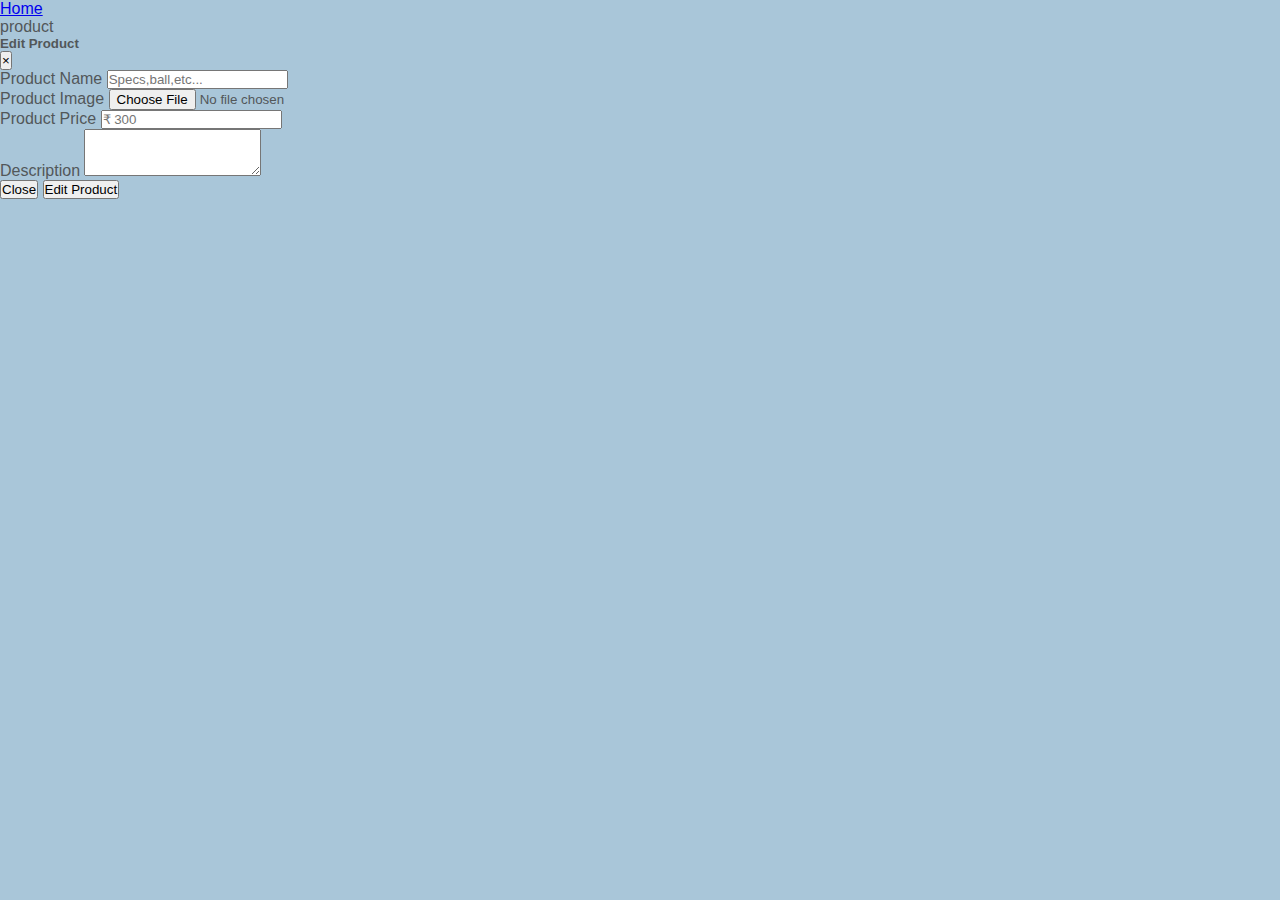
==== src/pages/view.html @ 5e80f26a "UI design has been changed" ====
<!DOCTYPE html>
<html lang="en">

<head>
    <meta charset="UTF-8">
    <meta http-equiv="X-UA-Compatible" content="IE=edge">
    <meta name="viewport" content="width=device-width, initial-scale=1.0">
    <title>View Product</title>

    <!-- boostarp Link -->
    <link href="https://cdn.jsdelivr.net/npm/bootstrap@5.3.0-alpha1/dist/css/bootstrap.min.css" rel="stylesheet"
        integrity="sha384-GLhlTQ8iRABdZLl6O3oVMWSktQOp6b7In1Zl3/Jr59b6EGGoI1aFkw7cmDA6j6gD" crossorigin="anonymous" />


    <!-- css -->
    <link rel="stylesheet" href="../css/style.css">

    <!-- script -->
    <script src="../scripts/view.js" async></script>

</head>

<body >

    <!-- breadcrumbs -->
    <nav aria-label="breadcrumb" class="d-flex justify-content-center mt-5 mb-0 fs-5">
        <ol class="breadcrumb ">
            <li class="breadcrumb-item "><a href="/" class="text-dark">Home</a></li>
            <li class="breadcrumb-item active text-dark" aria-current="page">product</li>
        </ol>
    </nav>

    <div class="edit-modal">

        <!-- Modal -->
        <div class="modal fade" id="editProduct" tabindex="-1" role="dialog" aria-labelledby="editProductLabel"
            aria-hidden="true">
            <div class="modal-dialog" role="document">
                <div class="modal-content">
                    <div class="modal-header">
                        <h5 class="modal-title" id="editProductLabel">Edit Product</h5>
                        <button type="button" class="close p-1" data-dismiss="modal" aria-label="Close">
                            <span aria-hidden="true">&times;</span>
                        </button>
                    </div>
                    <div class="modal-body p-3">
                        <form id="editProductForm">
                            <div class="form-group py-2">
                                <label for="productName">Product Name</label>
                                <input type="text" class="form-control" id="productName"
                                    placeholder="Specs,ball,etc..." required>
                            </div>
                            <div class="form-group py-2">
                                <label for="productImage">Product Image</label>
                                <input type="file" class="form-control" id="productImage" required>
                            </div>
                            <div class="form-group py-2">
                                <label for="productPrice">Product Price</label>
                                <input type="number" class="form-control" id="productPrice" placeholder="&#8377; 300" required>
                            </div>

                            <div class="form-group py-2">
                                <label for="productDescription">Description</label>
                                <textarea class="form-control" id="productDescription" rows="3" required></textarea>
                            </div>


                            <div class="modal-footer mt-4 ">
                                <button type="button" class="btn btn-secondary" data-dismiss="modal">Close</button>
                                <button type="submit" id="editProductButton" class="btn btn-primary">Edit
                                    Product</button>
                            </div>
                        </form>
                    </div>

                </div>
            </div>
        </div>
    </div>

    <!-- card will be shown here -->
    <div id="main-container">


    </div>


        
    <script src="https://code.jquery.com/jquery-3.2.1.slim.min.js"
        integrity="sha384-KJ3o2DKtIkvYIK3UENzmM7KCkRr/rE9/Qpg6aAZGJwFDMVNA/GpGFF93hXpG5KkN"
        crossorigin="anonymous"></script>
    <script src="https://cdn.jsdelivr.net/npm/popper.js@1.12.9/dist/umd/popper.min.js"
        integrity="sha384-ApNbgh9B+Y1QKtv3Rn7W3mgPxhU9K/ScQsAP7hUibX39j7fakFPskvXusvfa0b4Q"
        crossorigin="anonymous"></script>
    <script src="https://cdn.jsdelivr.net/npm/bootstrap@4.0.0/dist/js/bootstrap.min.js"
        integrity="sha384-JZR6Spejh4U02d8jOt6vLEHfe/JQGiRRSQQxSfFWpi1MquVdAyjUar5+76PVCmYl"
        crossorigin="anonymous"></script>
</body>

</html>
---- src/css/style.css ----
*{
    padding: 0;
    margin: 0;
    box-sizing: border-box;
    font-family: 'Calibri', 'Trebuchet MS', sans-serif
}




body{
    background-color: #A9C6D9;
    color: #525759;
}

.grey-text{
    color: #525759;
}

.bg-dark-blue{
    background-color: #2573a4;
}
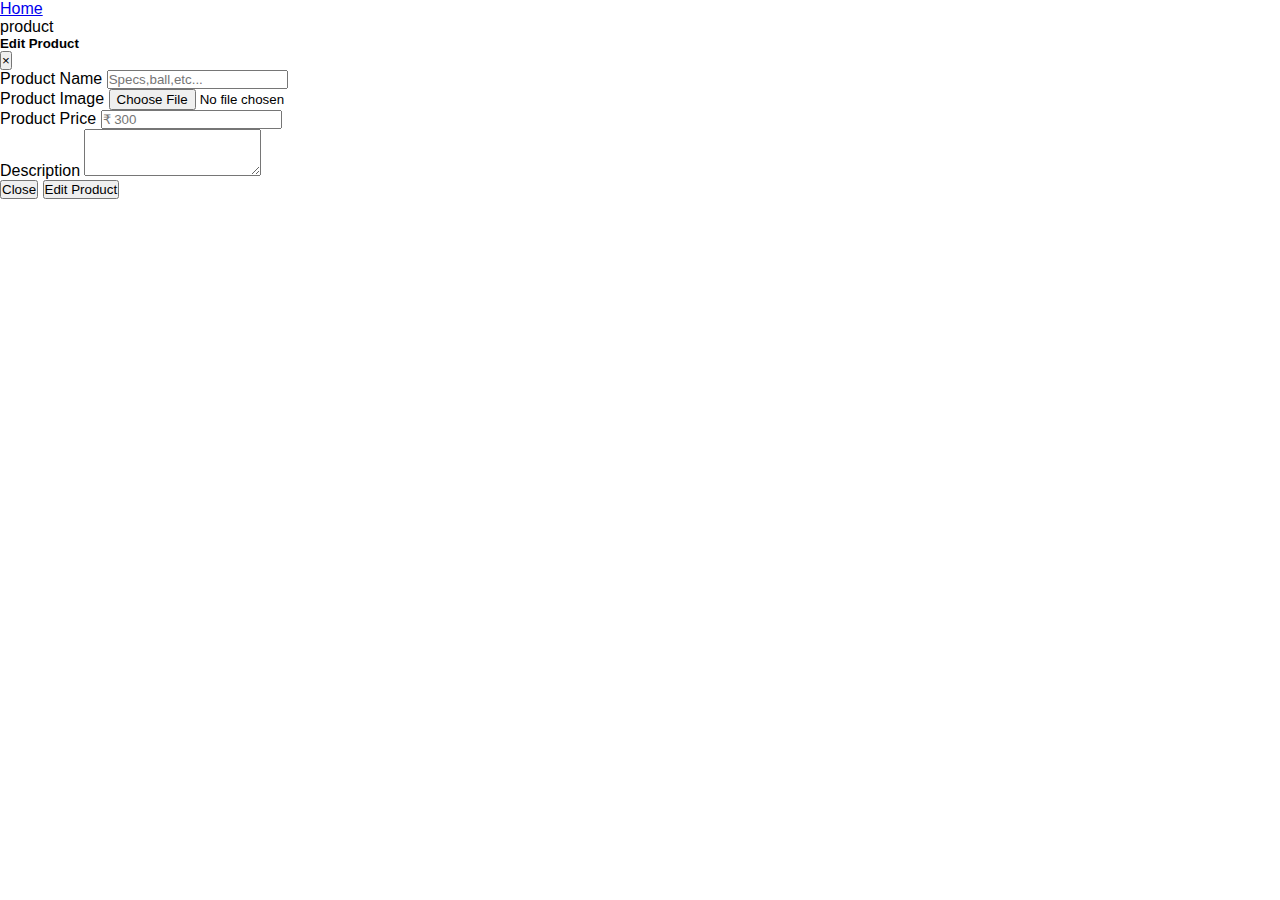
==== commit 328c5062: "UI changed" ====
--- a/src/pages/view.html
+++ b/src/pages/view.html
@@ -12,6 +12,10 @@
         integrity="sha384-GLhlTQ8iRABdZLl6O3oVMWSktQOp6b7In1Zl3/Jr59b6EGGoI1aFkw7cmDA6j6gD" crossorigin="anonymous" />
 
 
+    <!-- favIcon -->
+    <link rel="shortcut icon" href="../favicon/favicon.jpg" type="image/x-icon">
+
+
     <!-- css -->
     <link rel="stylesheet" href="../css/style.css">
 
@@ -20,7 +24,7 @@
 
 </head>
 
-<body >
+<body>
 
     <!-- breadcrumbs -->
     <nav aria-label="breadcrumb" class="d-flex justify-content-center mt-5 mb-0 fs-5">
@@ -47,8 +51,8 @@
                         <form id="editProductForm">
                             <div class="form-group py-2">
                                 <label for="productName">Product Name</label>
-                                <input type="text" class="form-control" id="productName"
-                                    placeholder="Specs,ball,etc..." required>
+                                <input type="text" class="form-control" id="productName" placeholder="Specs,ball,etc..."
+                                    required>
                             </div>
                             <div class="form-group py-2">
                                 <label for="productImage">Product Image</label>
@@ -56,7 +60,8 @@
                             </div>
                             <div class="form-group py-2">
                                 <label for="productPrice">Product Price</label>
-                                <input type="number" class="form-control" id="productPrice" placeholder="&#8377; 300" required>
+                                <input type="number" class="form-control" id="productPrice" placeholder="&#8377; 300"
+                                    required>
                             </div>
 
                             <div class="form-group py-2">
@@ -67,7 +72,7 @@
 
                             <div class="modal-footer mt-4 ">
                                 <button type="button" class="btn btn-secondary" data-dismiss="modal">Close</button>
-                                <button type="submit" id="editProductButton" class="btn btn-primary">Edit
+                                <button type="submit" id="editProductButton" class="btn btn-danger">Edit
                                     Product</button>
                             </div>
                         </form>
@@ -85,7 +90,7 @@
     </div>
 
 
-        
+
     <script src="https://code.jquery.com/jquery-3.2.1.slim.min.js"
         integrity="sha384-KJ3o2DKtIkvYIK3UENzmM7KCkRr/rE9/Qpg6aAZGJwFDMVNA/GpGFF93hXpG5KkN"
         crossorigin="anonymous"></script>
--- a/src/css/style.css
+++ b/src/css/style.css
@@ -5,18 +5,3 @@
     font-family: 'Calibri', 'Trebuchet MS', sans-serif
 }
 
-
-
-
-body{
-    background-color: #A9C6D9;
-    color: #525759;
-}
-
-.grey-text{
-    color: #525759;
-}
-
-.bg-dark-blue{
-    background-color: #2573a4;
-}